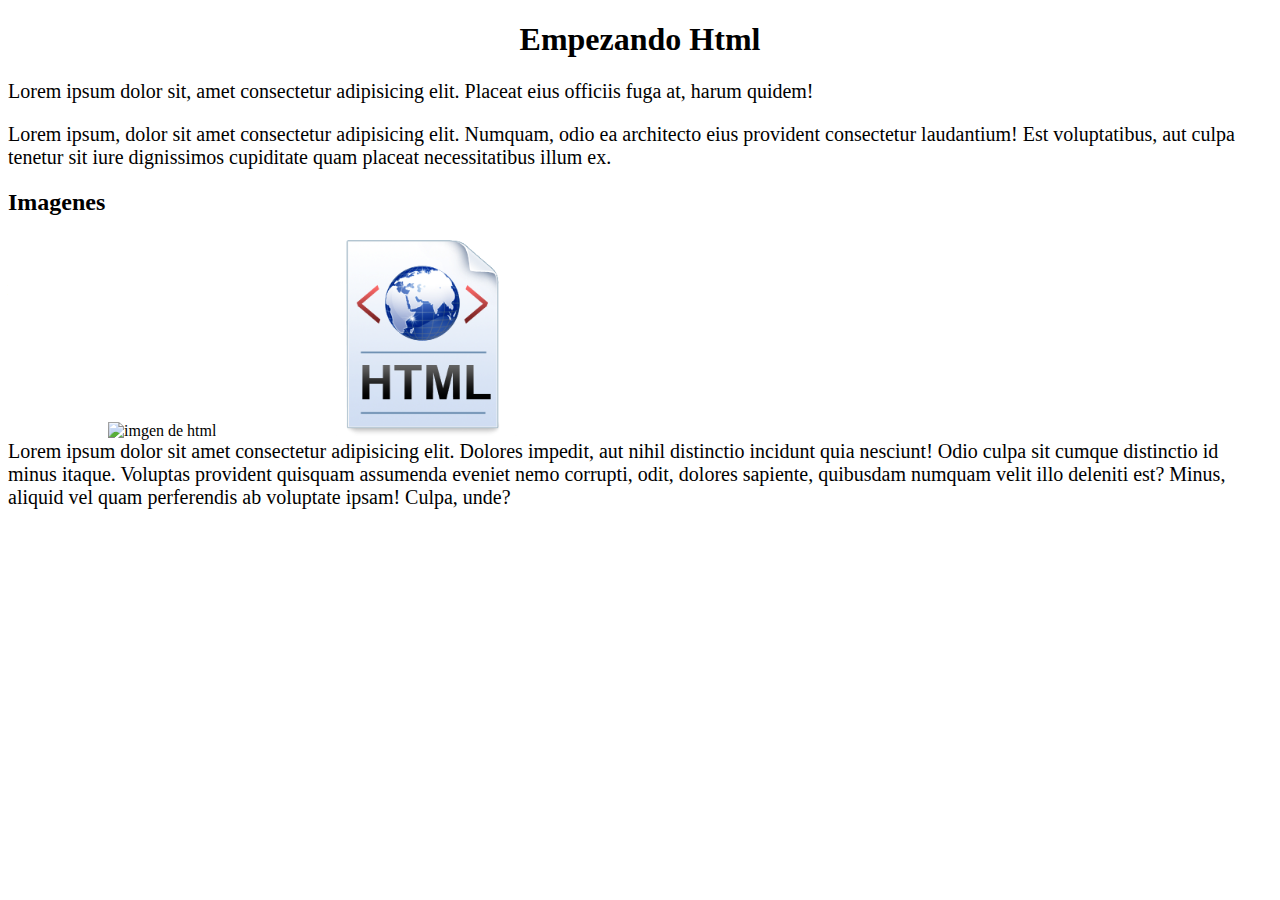
==== index.html @ 41ed755d "Avance inicial" ====
<!DOCTYPE html>
<html lang="es">

<head>
    <meta charset="UTF-8">
    <meta name="viewport" content="width=device-width, initial-scale=1.0">
    <title> MI PROYECTO</title>
    <link rel="stylesheet" href="codigo.css">
</head>

<body>
    <h1>Empezando Html</h1>
    <p>Lorem ipsum dolor sit, amet consectetur adipisicing elit. Placeat eius officiis fuga at, harum quidem!</p>
    <p>Lorem ipsum, dolor sit amet consectetur adipisicing elit. Numquam, odio ea architecto eius provident consectetur
        laudantium! Est voluptatibus, aut culpa tenetur sit iure dignissimos cupiditate quam placeat necessitatibus
        illum ex.</p>
    <h2>Imagenes</h2>
    <img src="https://encrypted-tbn0.gstatic.com/images?q=tbn:ANd9GcQEc9A_S6BPxCDRp5WjMFEfXrpCu1ya2OO-Lw&s "
        alt="imgen de html">
    <img class="gatito " src="imagenes/html.png" alt="imagen html">
    <br>
    <span>Lorem ipsum dolor sit amet consectetur adipisicing elit. Dolores impedit, aut nihil distinctio incidunt quia
        nesciunt! Odio culpa sit cumque distinctio id minus itaque. Voluptas provident quisquam assumenda eveniet nemo
        corrupti, odit, dolores sapiente, quibusdam numquam velit illo deleniti est? Minus, aliquid vel quam perferendis
        ab voluptate ipsam! Culpa, unde?</span>



</body>

</html>
---- codigo.css ----
h1 {
    font-family: cursive;
    text-align: center;
}

p {
    font-size: 20px;
    font-family: cursive;
}

h2 {
    font-family: cursive;
}

img {
    width: 115px;
    margin-left: 100px;
}

.gatito {
    width: 200px;


}

span {
    font-size: 20px;
    font-family: cursive;
}
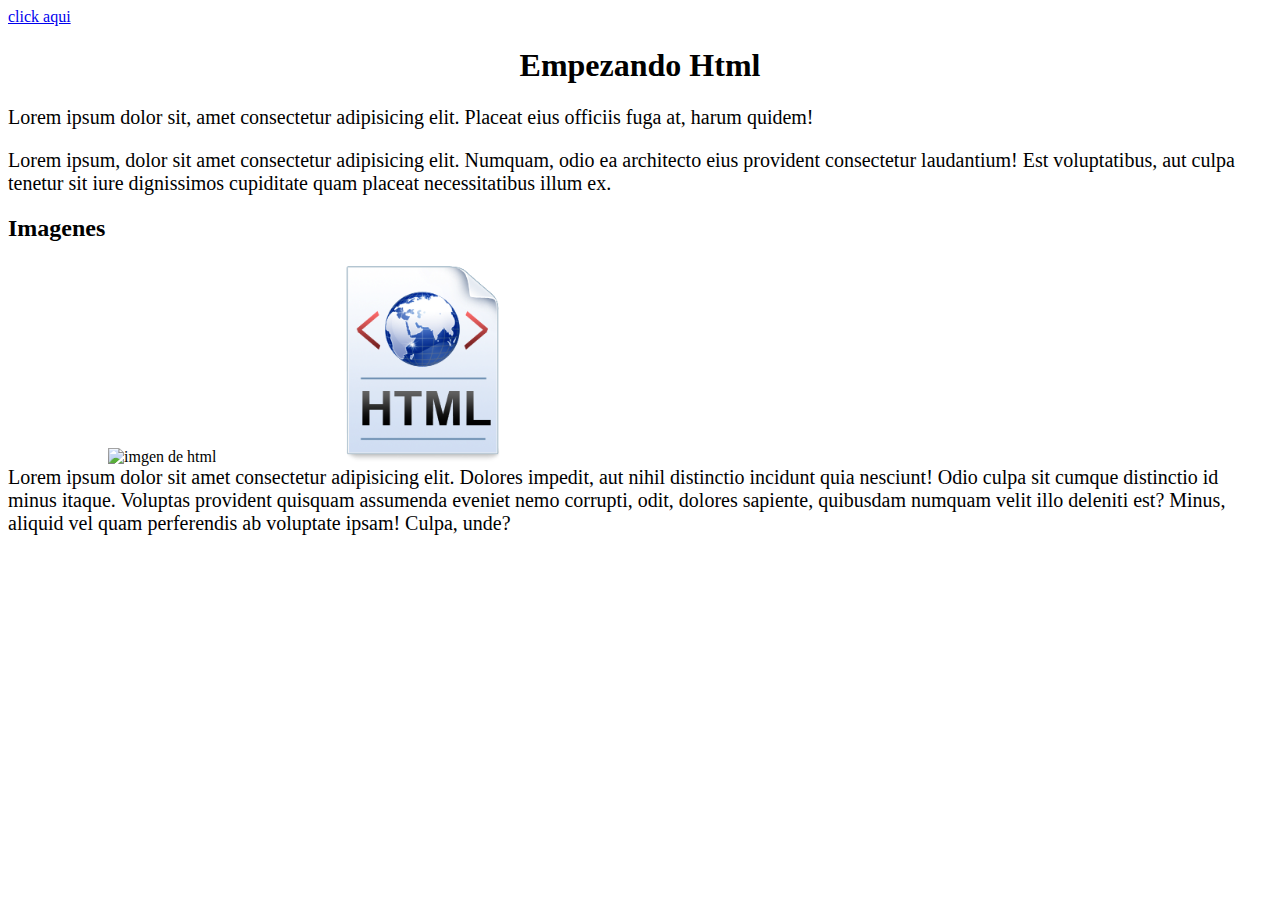
==== commit a03744ba: "ejercicio web" ====
--- a/index.html
+++ b/index.html
@@ -9,6 +9,7 @@
 </head>
 
 <body>
+    <a class="grillas- click- aqui" href="grillas.html">click aqui</a>
     <h1>Empezando Html</h1>
     <p>Lorem ipsum dolor sit, amet consectetur adipisicing elit. Placeat eius officiis fuga at, harum quidem!</p>
     <p>Lorem ipsum, dolor sit amet consectetur adipisicing elit. Numquam, odio ea architecto eius provident consectetur
@@ -23,7 +24,7 @@
         nesciunt! Odio culpa sit cumque distinctio id minus itaque. Voluptas provident quisquam assumenda eveniet nemo
         corrupti, odit, dolores sapiente, quibusdam numquam velit illo deleniti est? Minus, aliquid vel quam perferendis
         ab voluptate ipsam! Culpa, unde?</span>
-
+    
 
 
 </body>
